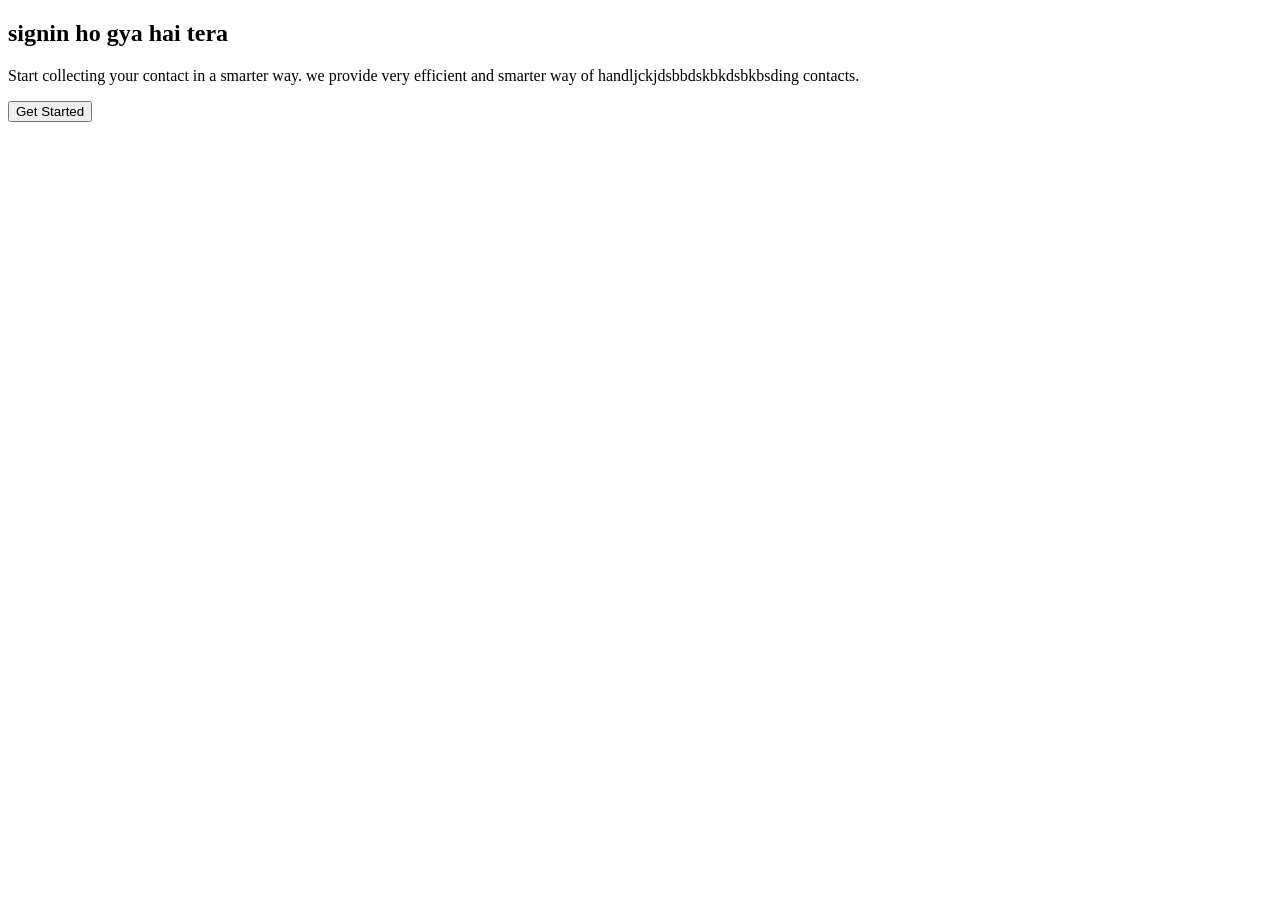
==== src/main/resources/templates/index.html @ e179d859 "inserted all file first time" ====
<!DOCTYPE html>
<html lang="en" xmlns="http://www.thymeLeaf.org" th:replace="base::Layout(~{::section})">

<head>
	<meta charset="ISO-8859-1">
	<title>Insert title here</title>
</head>

<body>

	<section class="banner d-flex justify-content-center align-items-center">
		<div class="text-center">
			<h1 class="font-weight-bold">signin ho gya hai tera</h1>
			<p>Start collecting your contact in a smarter way. we provide 
				very efficient and smarter way of handljckjdsbbdskbkdsbkbsding contacts.	
				</p>
				<button class="btn bg-primary btn-lg text-white">Get Started</button>
		</div>
	</section>

</body>

</html>
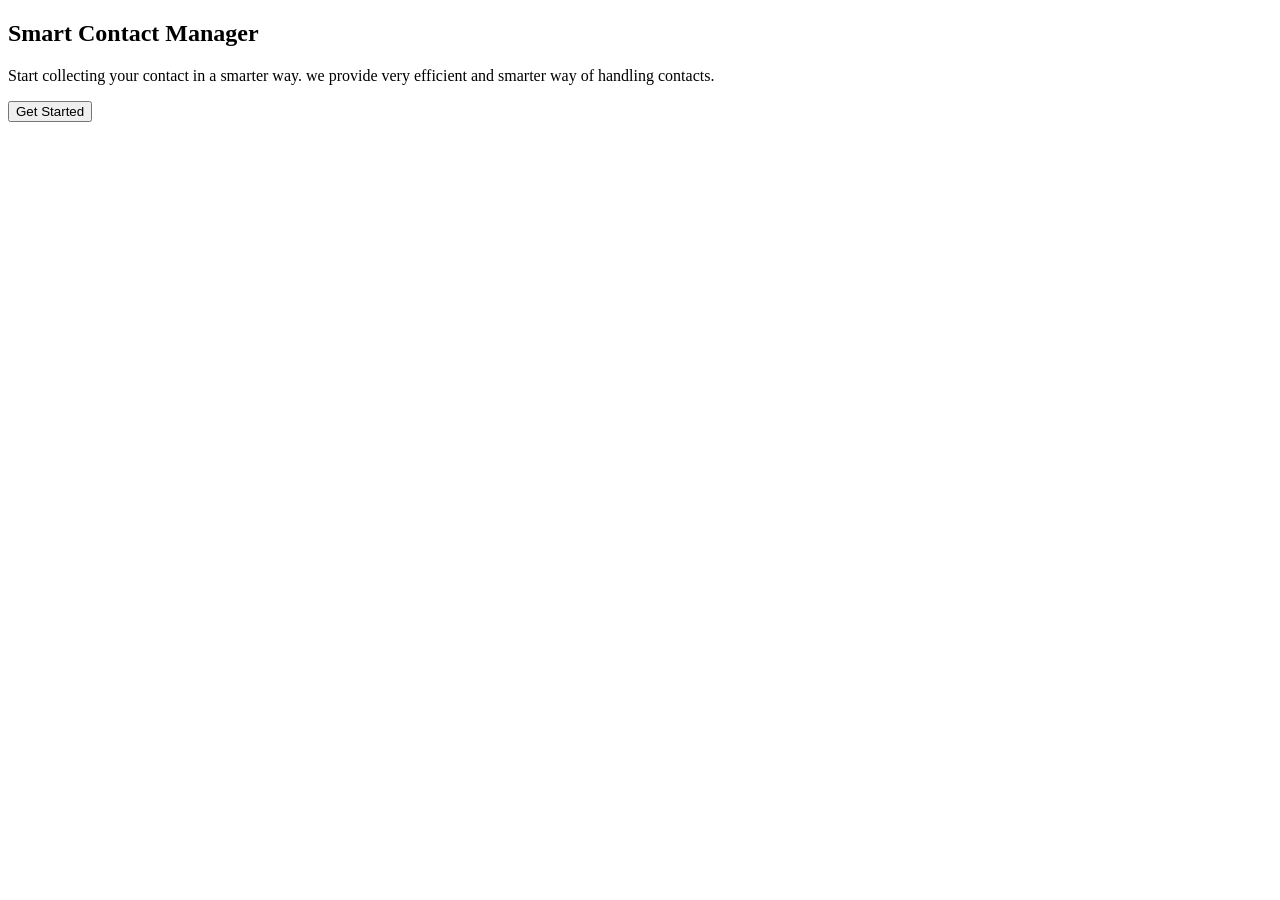
==== commit bb3ebe4b: "making the site css working" ====
--- a/src/main/resources/templates/index.html
+++ b/src/main/resources/templates/index.html
@@ -10,9 +10,9 @@
 
 	<section class="banner d-flex justify-content-center align-items-center">
 		<div class="text-center">
-			<h1 class="font-weight-bold">signin ho gya hai tera</h1>
+			<h1 class="font-weight-bold">Smart Contact Manager</h1>
 			<p>Start collecting your contact in a smarter way. we provide 
-				very efficient and smarter way of handljckjdsbbdskbkdsbkbsding contacts.	
+				very efficient and smarter way of handling contacts.	
 				</p>
 				<button class="btn bg-primary btn-lg text-white">Get Started</button>
 		</div>
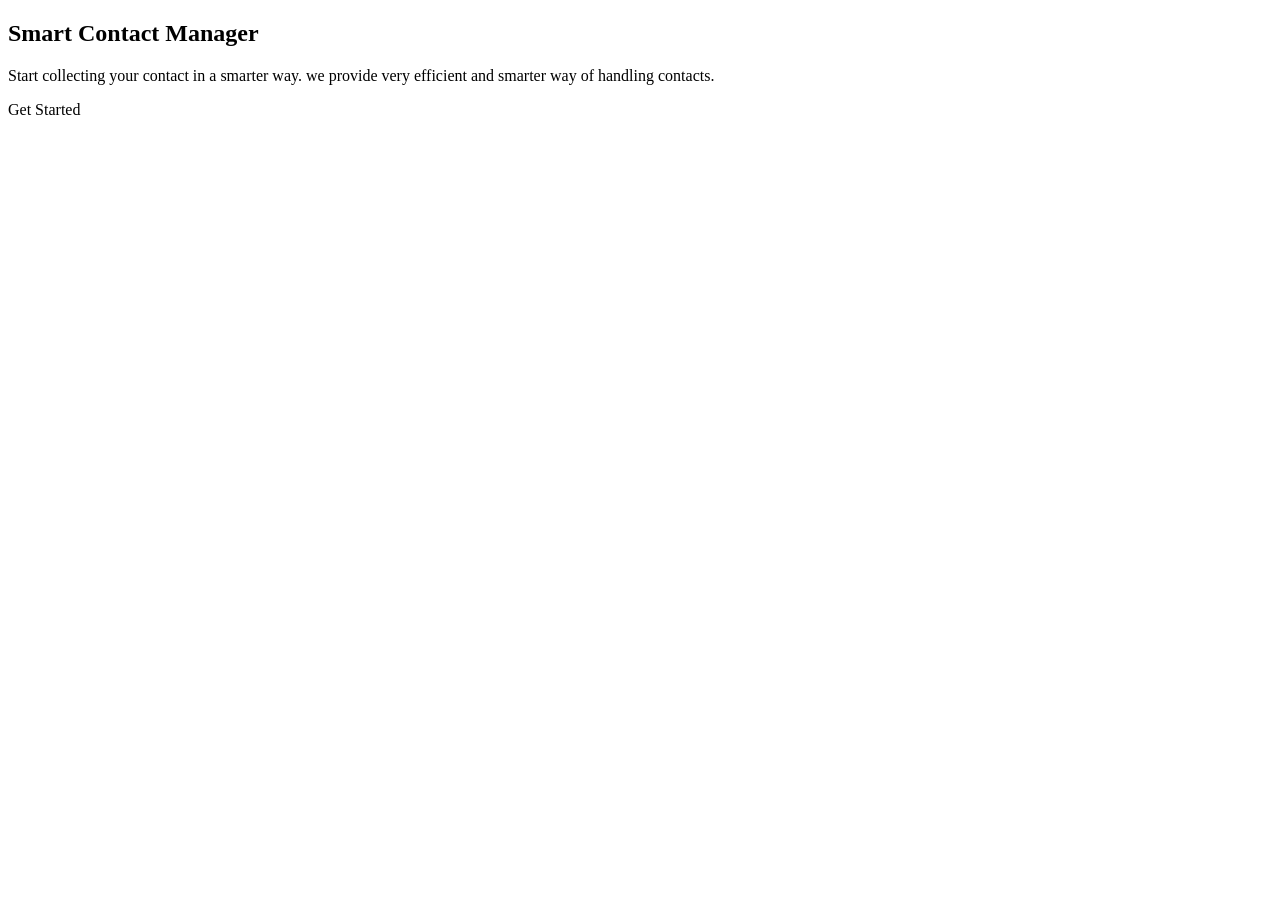
==== commit 930be300: "modified:   src/main/resources/templates/index.html 	modified:   src/main/resources/templates/login." ====
--- a/src/main/resources/templates/index.html
+++ b/src/main/resources/templates/index.html
@@ -14,7 +14,7 @@
 			<p>Start collecting your contact in a smarter way. we provide 
 				very efficient and smarter way of handling contacts.	
 				</p>
-				<button class="btn bg-primary btn-lg text-white">Get Started</button>
+				<a th:href="@{/user/index}" class="btn bg-primary btn-lg text-white">Get Started</a>
 		</div>
 	</section>
 
